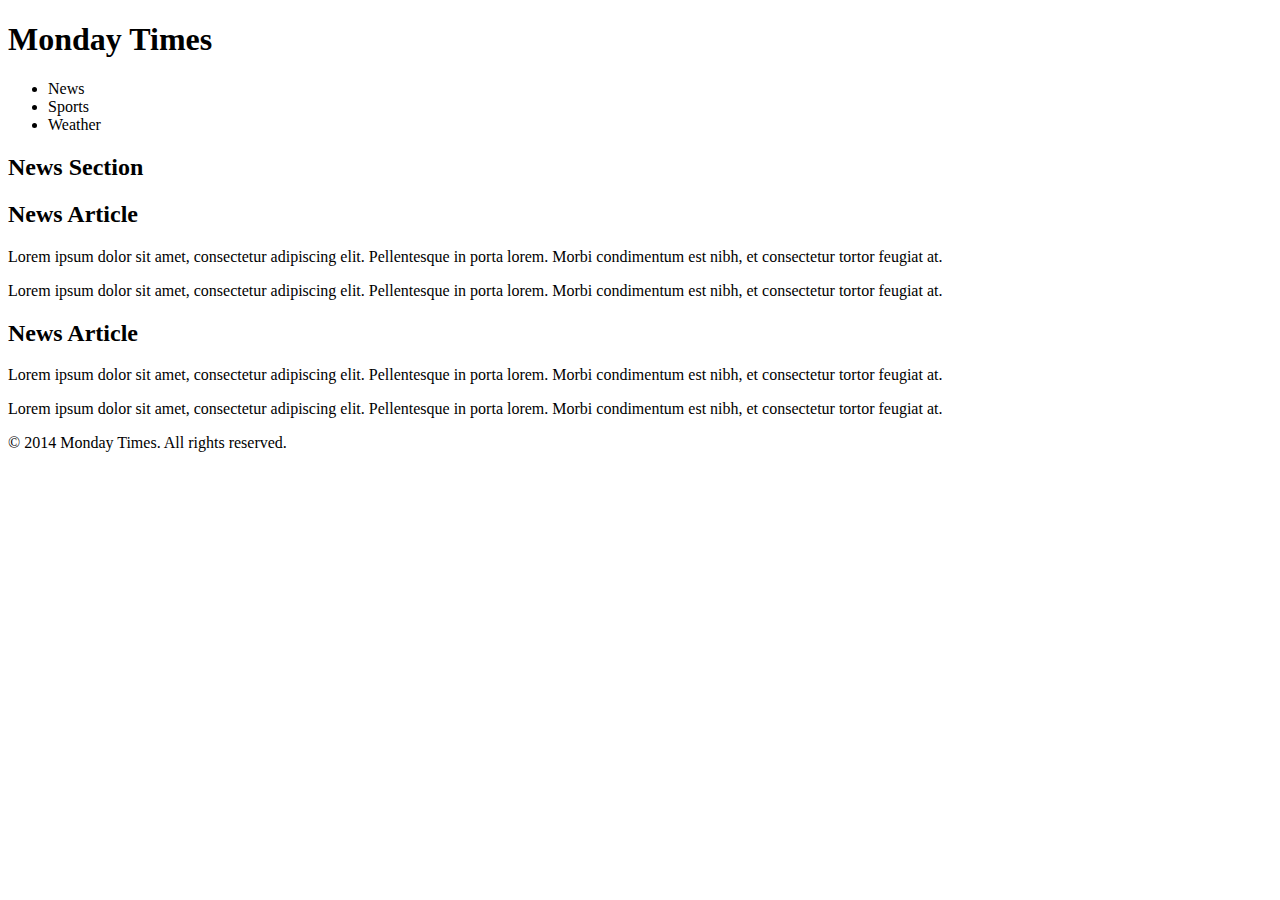
==== 0.7.Thiet-ke-bo-cuc-trang-web/07.Tao-layout-vs-html-va-css/index.html @ df8a05ef "Done bt7 in 0.7" ====
<!DOCTYPE html>
<html lang="en">
  <head>
    <meta charset="UTF-8" />
    <meta name="viewport" content="width=device-width, initial-scale=1.0" />
    <title>Document</title>
    <link rel="stylesheet" href="style.csss" />
  </head>
  <body>
    <header>
      <h1>Monday Times</h1>
    </header>

    <nav>
      <ul>
        <li>News</li>
        <li>Sports</li>
        <li>Weather</li>
      </ul>
    </nav>

    <section>
      <h2>News Section</h2>
      <article>
        <h2>News Article</h2>
        <p>
          Lorem ipsum dolor sit amet, consectetur adipiscing elit. Pellentesque
          in porta lorem. Morbi condimentum est nibh, et consectetur tortor
          feugiat at.
        </p>
        <p>
          Lorem ipsum dolor sit amet, consectetur adipiscing elit. Pellentesque
          in porta lorem. Morbi condimentum est nibh, et consectetur tortor
          feugiat at.
        </p>
      </article>
      <article>
        <h2>News Article</h2>
        <p>
          Lorem ipsum dolor sit amet, consectetur adipiscing elit. Pellentesque
          in porta lorem. Morbi condimentum est nibh, et consectetur tortor
          feugiat at.
        </p>
        <p>
          Lorem ipsum dolor sit amet, consectetur adipiscing elit. Pellentesque
          in porta lorem. Morbi condimentum est nibh, et consectetur tortor
          feugiat at.
        </p>
      </article>
    </section>

    <footer>
      <p>&copy; 2014 Monday Times. All rights reserved.</p>
    </footer>
  </body>
</html>
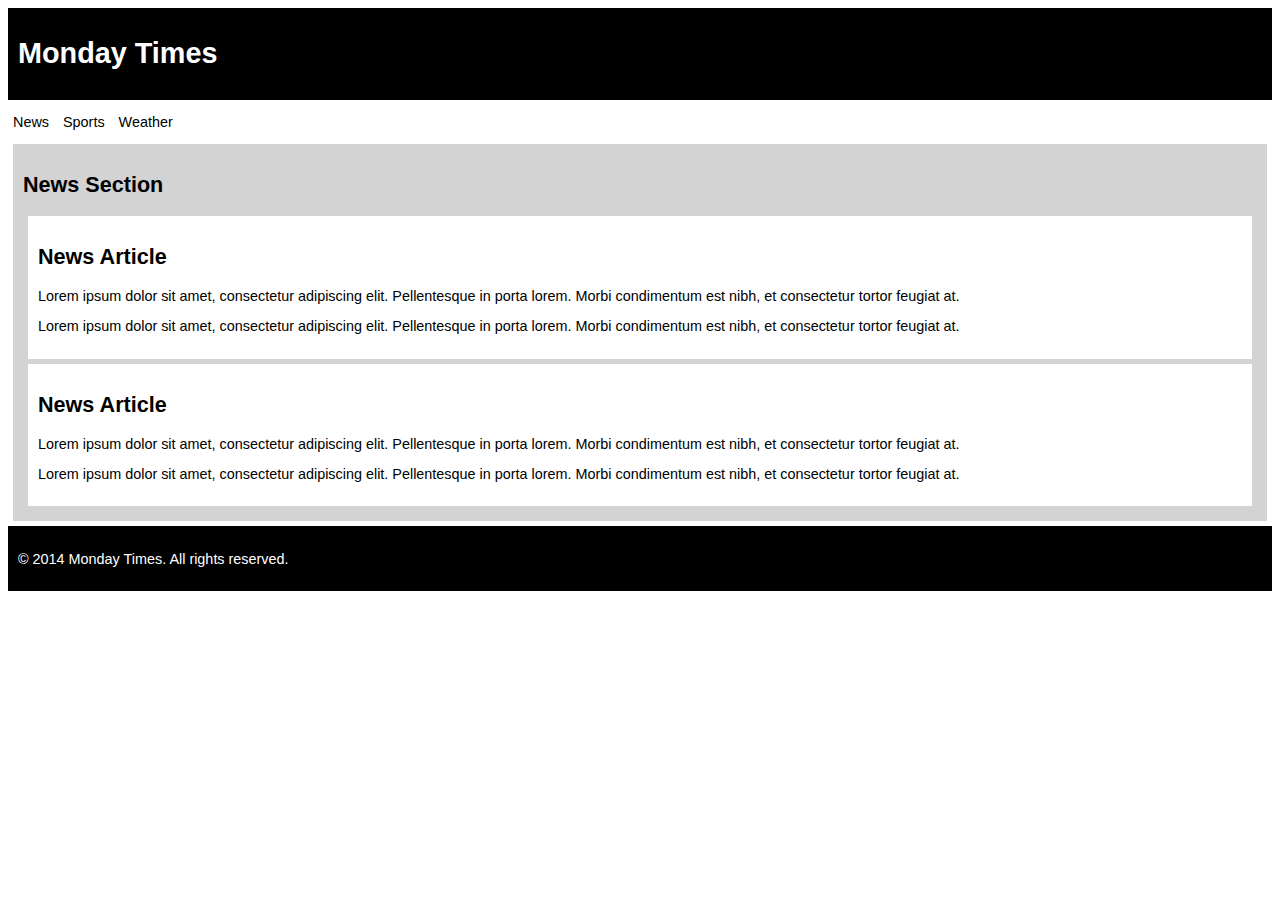
==== commit f741d7c0: "Done CSS" ====
--- a/0.7.Thiet-ke-bo-cuc-trang-web/07.Tao-layout-vs-html-va-css/index.html
+++ b/0.7.Thiet-ke-bo-cuc-trang-web/07.Tao-layout-vs-html-va-css/index.html
@@ -4,7 +4,7 @@
     <meta charset="UTF-8" />
     <meta name="viewport" content="width=device-width, initial-scale=1.0" />
     <title>Document</title>
-    <link rel="stylesheet" href="style.csss" />
+    <link rel="stylesheet" href="style.css" />
   </head>
   <body>
     <header>
--- a/0.7.Thiet-ke-bo-cuc-trang-web/07.Tao-layout-vs-html-va-css/style.css
+++ b/0.7.Thiet-ke-bo-cuc-trang-web/07.Tao-layout-vs-html-va-css/style.css
@@ -0,0 +1,32 @@
+body {
+  font-family: Verdana, sans-serif;
+  font-size: 0.9em;
+}
+
+header,
+footer {
+  padding: 10px;
+  color: white;
+  background-color: black;
+}
+
+section {
+  margin: 5px;
+  padding: 10px;
+  background-color: lightgrey;
+}
+
+article {
+  margin: 5px;
+  padding: 10px;
+  background-color: white;
+}
+
+nav ul {
+  padding: 0;
+}
+
+nav ul li {
+  display: inline;
+  margin: 5px;
+}
